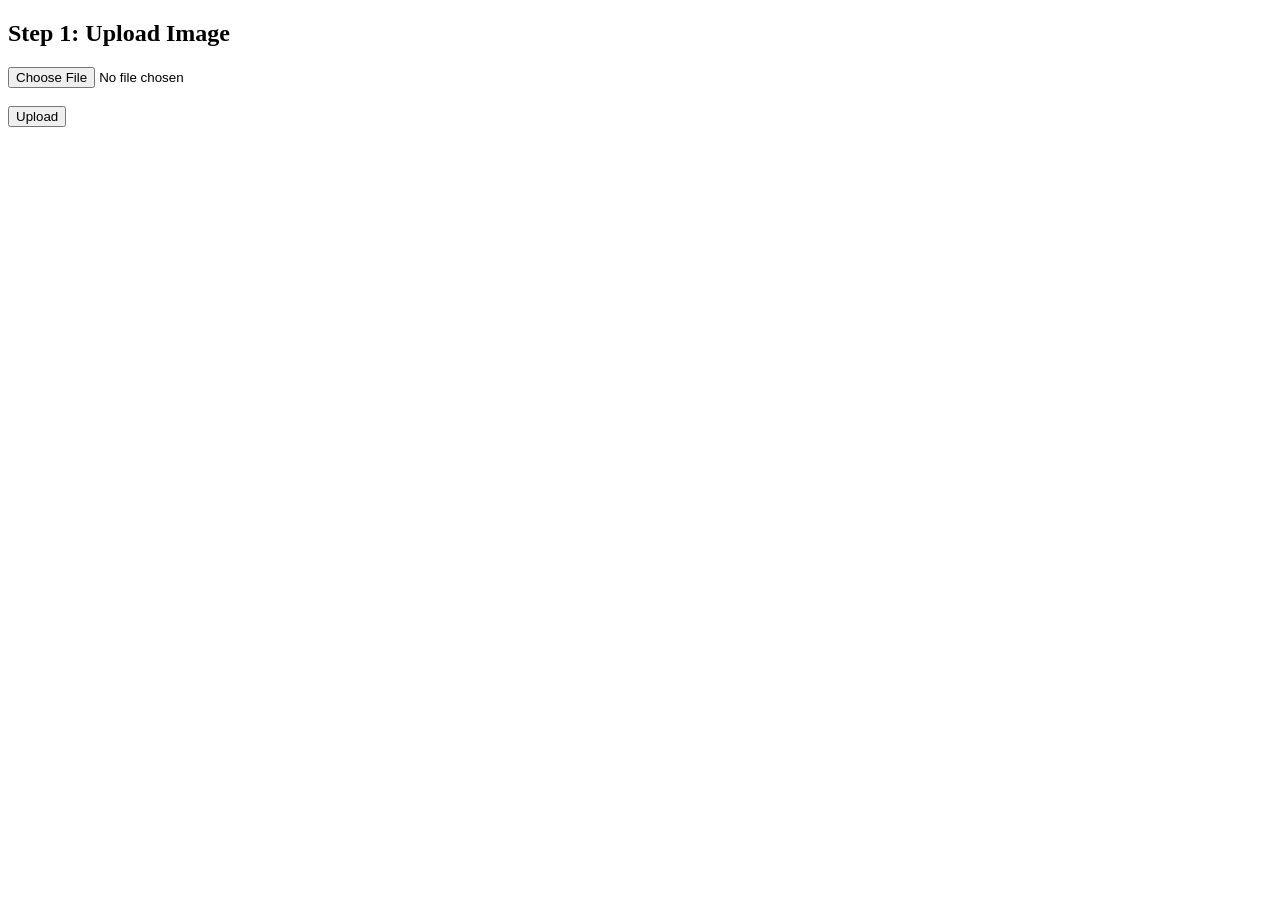
==== static/index.html @ fb972b61 "added url support for image description" ====
<!DOCTYPE html>
<html>
<head>
    <title>Step 1: Upload Image</title>
    <style>
        #loader {
            display: none;
            border: 8px solid #f3f3f3;
            border-radius: 50%;
            border-top: 8px solid #3498db;
            width: 40px;
            height: 40px;
            animation: spin 1s linear infinite;
        }

        @keyframes spin {
            0% { transform: rotate(0deg); }
            100% { transform: rotate(360deg); }
        }
    </style>
</head>
<body>
<h2>Step 1: Upload Image</h2>
<input type="file" id="imageInput"><br><br>
<button type="button" onclick="uploadImage()">Upload</button>
<div id="status"></div>
<div id="loader"></div>
<script>
async function uploadImage() {
    let fileInput = document.getElementById('imageInput');
    let file = fileInput.files[0];
    let loader = document.getElementById('loader');
    let status = document.getElementById('status');

    if (!file) {
        alert('Select a file first!');
        return;
    }

    let fd = new FormData();
    fd.append("file", file);

    loader.style.display = 'block';
    status.innerText = '';

    try {
        let resp = await fetch("/upload-image/", {method: "POST", body: fd});
        let data = await resp.json();
        
        if (data.blob_name) {
            status.innerHTML = "Uploaded!<br>Blob: <b>" + data.blob_name + "</b><br>URL: <b>" + data.blob_url + "</b>";
        } else {
            status.innerText = JSON.stringify(data);
        }
    } catch (error) {
        status.innerText = "Error: " + error.message;
    } finally {
        loader.style.display = 'none';
    }
}
</script>
</body>
</html>
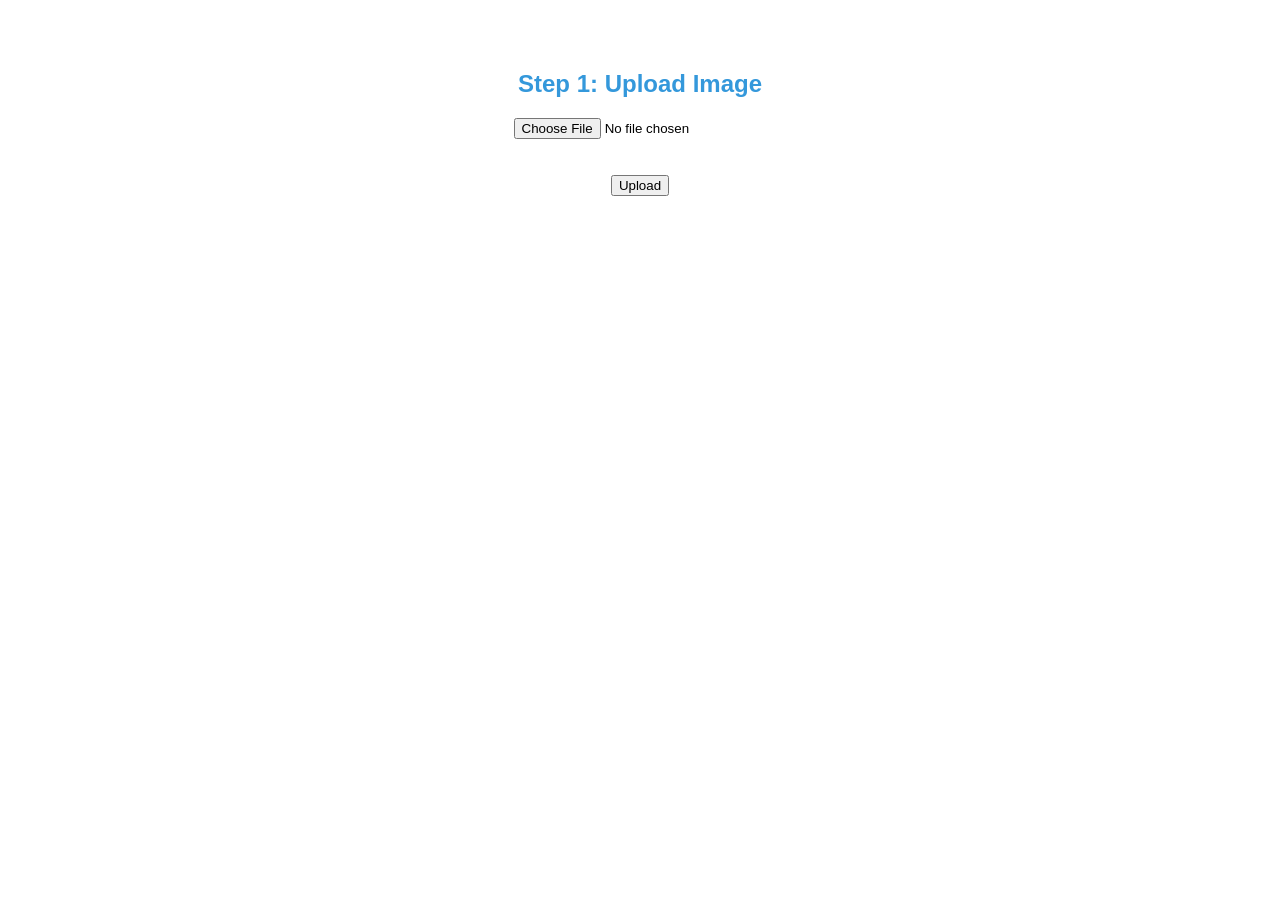
==== commit d73b4f32: "working but pathetic webapp" ====
--- a/static/index.html
+++ b/static/index.html
@@ -1,9 +1,20 @@
 <!DOCTYPE html>
 <html>
 <head>
-    <title>Step 1: Upload Image</title>
+    <title>Image Upload and Description</title>
     <style>
+        body {
+            display: flex;
+            flex-direction: column;
+            align-items: center;
+            font-family: Arial, sans-serif;
+            margin-top: 50px;
+        }
+        h2 {
+            color: #3498db;
+        }
         #loader {
+            margin-top: 20px;
             display: none;
             border: 8px solid #f3f3f3;
             border-radius: 50%;
@@ -12,52 +23,78 @@
             height: 40px;
             animation: spin 1s linear infinite;
         }
-
         @keyframes spin {
             0% { transform: rotate(0deg); }
             100% { transform: rotate(360deg); }
         }
+        #status {
+            margin-top: 20px;
+            text-align: center;
+        }
     </style>
 </head>
 <body>
-<h2>Step 1: Upload Image</h2>
-<input type="file" id="imageInput"><br><br>
-<button type="button" onclick="uploadImage()">Upload</button>
-<div id="status"></div>
-<div id="loader"></div>
-<script>
-async function uploadImage() {
-    let fileInput = document.getElementById('imageInput');
-    let file = fileInput.files[0];
-    let loader = document.getElementById('loader');
-    let status = document.getElementById('status');
+    <h2>Step 1: Upload Image</h2>
+    <input type="file" id="imageInput"><br><br>
+    <button type="button" onclick="uploadImage()">Upload</button>
+    
+    <div id="status"></div>
+    <div id="visualStatus"></div>
+    <div id="loader"></div>
+    <script>
+        async function uploadImage() {
+            let fileInput = document.getElementById('imageInput');
+            let file = fileInput.files[0];
+            let loader = document.getElementById('loader');
+            let status = document.getElementById('status');
 
-    if (!file) {
-        alert('Select a file first!');
-        return;
-    }
+            if (!file) {
+                alert('Please select a file first!');
+                return;
+            }
 
-    let fd = new FormData();
-    fd.append("file", file);
+            let fd = new FormData();
+            fd.append("file", file);
 
-    loader.style.display = 'block';
-    status.innerText = '';
+            loader.style.display = 'block';
+            status.innerText = '';
 
-    try {
-        let resp = await fetch("/upload-image/", {method: "POST", body: fd});
-        let data = await resp.json();
-        
-        if (data.blob_name) {
-            status.innerHTML = "Uploaded!<br>Blob: <b>" + data.blob_name + "</b><br>URL: <b>" + data.blob_url + "</b>";
-        } else {
-            status.innerText = JSON.stringify(data);
+            try {
+                let uploadResp = await fetch("/upload-image/", { method: "POST", body: fd });
+                let uploadData = await uploadResp.json();
+                
+                if (uploadData.blob_name) {
+                    status.innerHTML = `Uploaded!<br>Blob: <b>${uploadData.blob_name}</b><br>URL: <b>${uploadData.blob_url}</b>`;
+                    await getVisualDescription(uploadData.blob_url);
+                } else {
+                    status.innerText = JSON.stringify(uploadData);
+                }
+            } catch (error) {
+                status.innerText = "Error: " + error.message;
+            } finally {
+                loader.style.display = 'none';
+            }
         }
-    } catch (error) {
-        status.innerText = "Error: " + error.message;
-    } finally {
-        loader.style.display = 'none';
-    }
-}
-</script>
+
+        async function getVisualDescription(blob_url) {
+            let visualStatus = document.getElementById('visualStatus');
+            visualStatus.innerText = 'Processing visual description...';
+
+            try {
+                let visualResp = await fetch("/get-visual-description/", {
+                    method: "POST",
+                    headers: {
+                        'Content-Type': 'application/json'
+                    },
+                    body: JSON.stringify({ blob_url: blob_url })
+                });
+
+                let visualData = await visualResp.json();
+                visualStatus.innerHTML = `Visual Description: <i>${visualData.visual_description}</i>`;
+            } catch (error) {
+                visualStatus.innerText = "Error: " + error.message;
+            }
+        }
+    </script>
 </body>
 </html>
